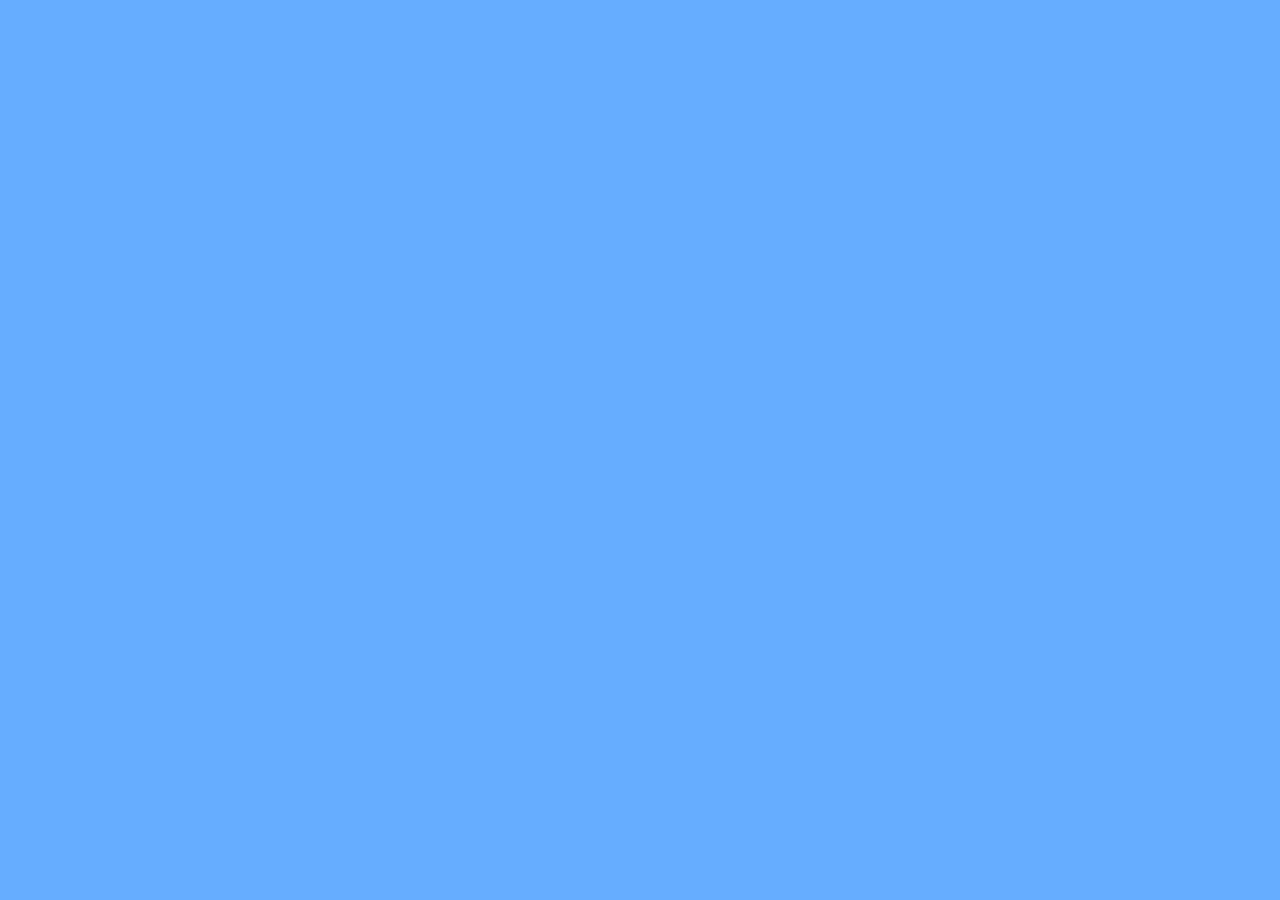
==== cssMemeSlider/index.html @ 99a7d3c0 "feat: add style css and images for slider (time step - friday, 13.09.2024, 19:20:00)" ====
<!DOCTYPE html>
<html lang="en">
<head>
    <meta charset="UTF-8">
    <meta name="viewport" content="width=device-width, initial-scale=1.0">
    <link rel="stylesheet" href="./CSS/style.css">
    <title>Document</title>
</head>
<body class="page">
    
</body>
</html>
---- cssMemeSlider/CSS/style.css ----
.page {
    margin: 0 auto;
    padding: 0;
    font-family: 'forum';
    font-size: 20px;
    color: #000;
    background-color:rgb(102, 173, 255) ;
    height: 100%;
}

*{
    scroll-behavior: smooth;
}

*{
    box-sizing: border-box;
}
 a,h1,h2,h3,h4,h5,h6 {
    margin: 0;
 }
 p {
    margin: 0;
 }
ul,li {
    padding: 0;
    margin: 0;
}
/*/----------body----------*/
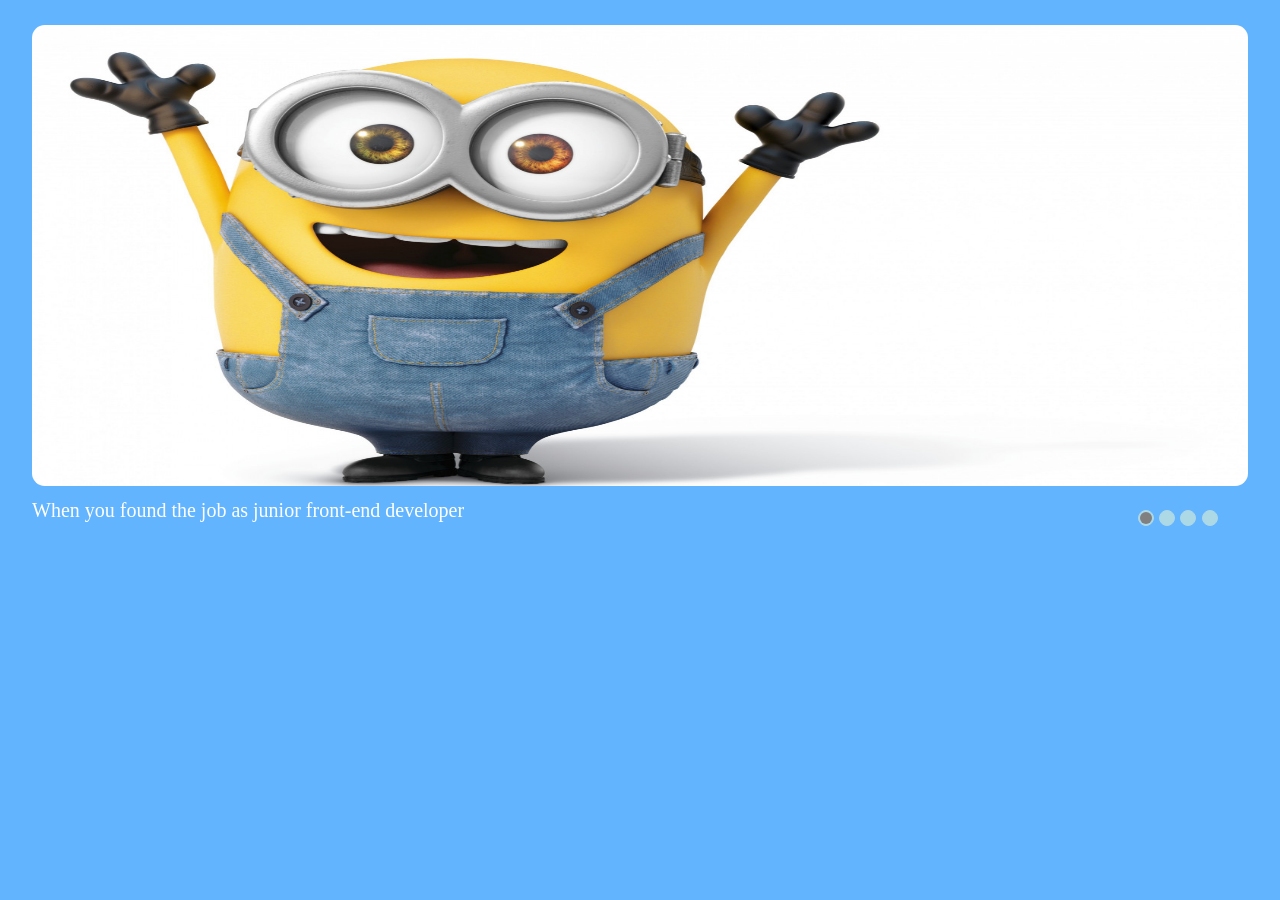
==== commit bf1e6ab3: "feat: create slider (time step - friday, 13.09.2024, 20::50)" ====
--- a/cssMemeSlider/index.html
+++ b/cssMemeSlider/index.html
@@ -1,12 +1,67 @@
 <!DOCTYPE html>
 <html lang="en">
-<head>
-    <meta charset="UTF-8">
-    <meta name="viewport" content="width=device-width, initial-scale=1.0">
-    <link rel="stylesheet" href="./CSS/style.css">
+  <head>
+    <meta charset="UTF-8" />
+    <meta name="viewport" content="width=device-width, initial-scale=1.0" />
+    <link rel="stylesheet" href="./CSS/style.css" />
     <title>Document</title>
-</head>
-<body class="page">
+  </head>
+  <body>
+    <main class="container">
+        <div id="slider">
+            <input type="radio" name="slider" id="s1" checked>
+            <input type="radio" name="slider" id="s2">
+            <input type="radio" name="slider" id="s3">
+            <input type="radio" name="slider" id="s4">
+
+            <div id="slides">
+                <div id="overflow">
+                    <div id="images">
+                            <div class="img_inner one">
+                                <img src="./img/1.jpg" alt="">
+                                <p>When you found the job as junior front-end developer</p>
+                                <label for="s1" ></label>
+                            </div>
+
+
+                            <div class="img_inner ">
+                                <img src="./img/2.jpg" alt="">
+                                <p>When you work as junior front-end developer</p>
+                                <label for="s2" ></label>
+                            </div>
+
+
+                            <div class="img_inner ">
+                                <img src="./img/3.jpg" alt="">
+                                <p>You are senior front-end developer</p>
+                                <label for="s3" ></label>
+                            </div>
+
     
+                            <div class="img_inner">
+                                <img src="./img/4.jpg" alt="">
+                                <p>When you have lanch at work</p>
+                                <label for="s4" i></label>
+                            </div>
+                    </div>
+                </div>
+            </div>
+
+            <div class="controls">
+                <label for="s1" class="btn" id="l_1">
+                    <div class="ch_btn_bg"></div>
+                </label>
+                <label for="s2" class="btn" id="l_2">
+                    <div class="ch_btn_bg"></div>
+                </label>
+                <label for="s3" class="btn" id="l_3">
+                    <div class="ch_btn_bg"></div>
+                </label>
+                <label for="s4" class="btn" id="l_4">
+                    <div class="ch_btn_bg"></div>
+                </label>
+           </div>
+        </div>
+    </main> 
 </body>
-</html>+</html>
--- a/cssMemeSlider/CSS/style.css
+++ b/cssMemeSlider/CSS/style.css
@@ -1,10 +1,10 @@
-.page {
+body {
     margin: 0 auto;
     padding: 0;
     font-family: 'forum';
     font-size: 20px;
     color: #000;
-    background-color:rgb(102, 173, 255) ;
+    background-color:rgb(99, 180, 255) ;
     height: 100%;
 }
 
@@ -25,5 +25,144 @@
     padding: 0;
     margin: 0;
 }
+
 /*/----------body----------*/
 
+
+/*----------main----------*/
+
+.container {
+    max-width: 100%;
+    width: 100%;
+    max-height:100%;
+    height: 100%;
+    display: flex;
+    flex-direction: column;
+    align-items: center;
+}
+
+#slider {
+    display: flex;
+    flex-direction: column;
+    align-items: center;
+    max-width: 95vw;
+    width: 100%;
+    height: 45vw;
+    overflow: hidden;
+    margin-top: 25px;
+}
+
+#slides {
+    max-width: 100%;
+    width: 100%;
+    max-height: 100%;
+    height: 100%;
+   
+}
+
+#overflow {
+    width: 100%;
+    height: 100%;
+    transition: margin-left .5s ease-in-out;
+}
+
+#images {
+    display: flex;
+    width: 400%;
+    height: 100%;
+}
+
+
+.img_inner {
+    width: 25%;
+    height: 80%;
+}
+
+img { 
+    aspect-ratio: 1/1;
+    width: 100%;
+    height: 100%;
+    border-radius: 0.8rem;
+    object-fit: fill;
+}
+
+p {
+  color: #fff;
+  margin-top: 0.5rem;
+}
+
+/*nav*/
+input[type="radio"] {
+   display: none;
+}
+
+
+.controls {
+    max-width: 100%;
+    width: 100%;
+    max-height: 100%;
+    display: flex;
+    justify-content: end;
+    margin-top: -7.5% ;
+    margin-right: 5%;
+}
+
+.btn {
+    width:1rem;
+    height: 1rem;
+    border: 0.0625rem lightblue solid ;
+    background-color: lightblue;
+    border-radius: 100%;
+    margin-left: 0.325rem;
+    cursor: pointer;
+    display: flex;
+    justify-content: center;
+    align-items: center;
+    transition: background-color .5s ease, border .5s ease;
+
+}
+
+
+.ch_btn_bg {
+    width:90%;
+    height:90%;
+    background-color: lightblue;
+    border-radius: 100%;
+    cursor: pointer;
+    margin: 0 auto;
+    text-align: center;
+    transition: background-color .5s ease;
+}
+
+.ch_btn_bg:hover {
+    background-color: #fff;
+}
+
+.btn:hover {
+    border: 0.0625rem #fff solid ;
+    background-color: #fff;
+}
+
+
+
+
+#s1:checked ~ .controls #l_1  div{ background-color: gray; }
+#s2:checked ~ .controls #l_2  div{ background-color: gray; }
+#s3:checked ~ .controls #l_3  div{ background-color: gray; }
+#s4:checked ~ .controls #l_4  div{ background-color: gray; }
+
+ #s1:checked ~ #slides #overflow{
+   margin-left:0;
+ }
+ #s2:checked ~ #slides #overflow{
+    margin-left:-100%;
+ }
+ #s3:checked ~ #slides #overflow {
+    margin-left:-200%;
+ }
+ #s4:checked ~ #slides #overflow {
+    margin-left:-300%;
+ }
+
+/*/nav*/
+
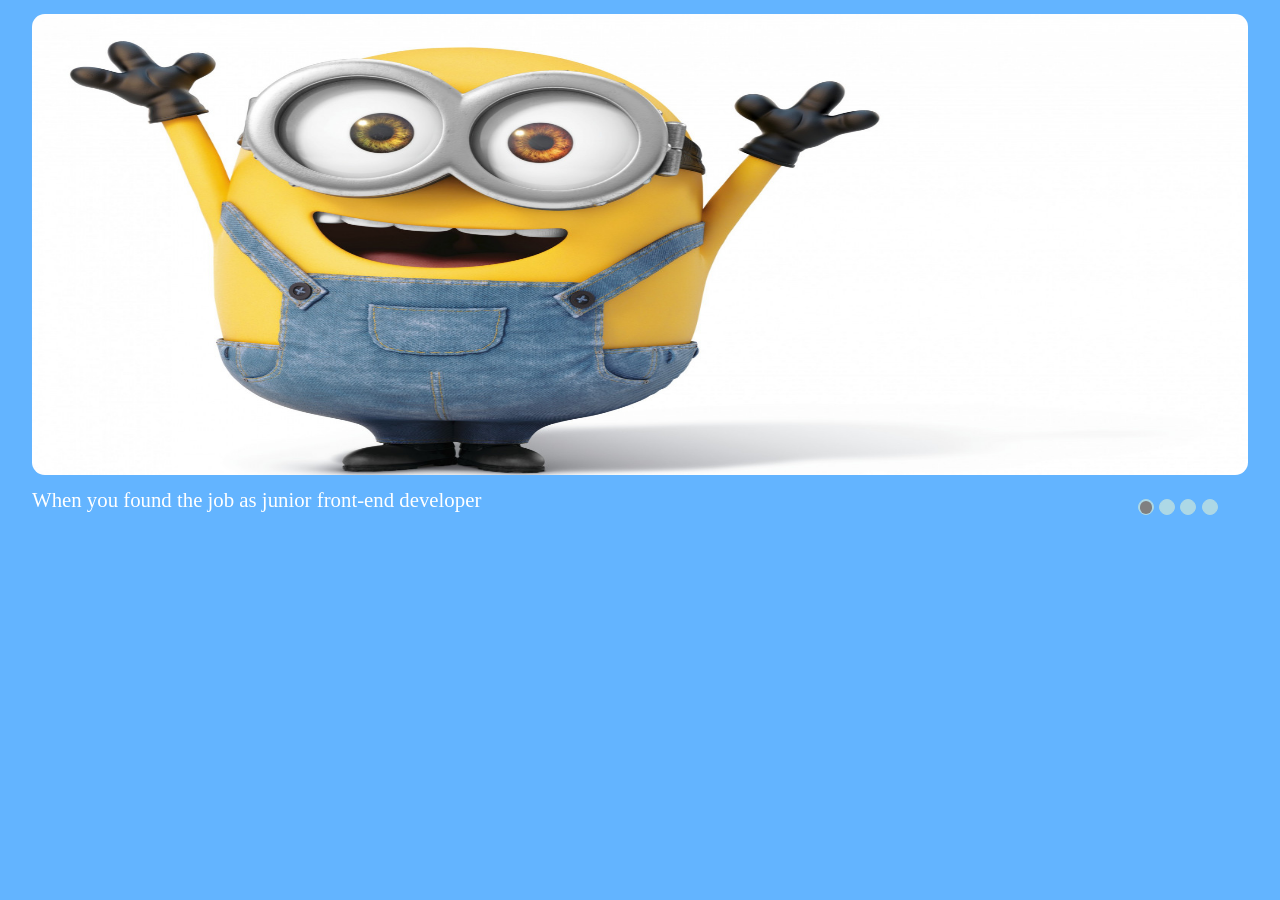
==== commit 45524d85: "feat: add adopt styles (saturday, 14.09.2024, 16:36:40)" ====
--- a/cssMemeSlider/index.html
+++ b/cssMemeSlider/index.html
@@ -4,6 +4,7 @@
     <meta charset="UTF-8" />
     <meta name="viewport" content="width=device-width, initial-scale=1.0" />
     <link rel="stylesheet" href="./CSS/style.css" />
+    <link rel="stylesheet" href="./CSS/adopt_style.css">
     <title>Document</title>
   </head>
   <body>
--- a/cssMemeSlider/CSS/style.css
+++ b/cssMemeSlider/CSS/style.css
@@ -2,7 +2,7 @@
     margin: 0 auto;
     padding: 0;
     font-family: 'forum';
-    font-size: 20px;
+    font-size: 1.3rem;
     color: #000;
     background-color:rgb(99, 180, 255) ;
     height: 100%;
@@ -49,7 +49,7 @@
     width: 100%;
     height: 45vw;
     overflow: hidden;
-    margin-top: 25px;
+    margin-top: 0.9rem;
 }
 
 #slides {
--- a/cssMemeSlider/CSS/adopt_style.css
+++ b/cssMemeSlider/CSS/adopt_style.css
@@ -0,0 +1,127 @@
+/*/----------main----------*/
+
+@media screen and (max-width: 800px) {
+    div, label, p, img{
+        transition: all .2s ease;
+    }
+    .controls {
+        margin-top: -7% ;
+        margin-right: 5%;
+    }
+}
+
+
+@media screen and (max-width: 768px) {
+    div, label, p, img{
+        transition: all 0.5s ease;
+    }
+    .controls {
+        display: flex;
+        justify-content: center;
+        margin-top: -7% ;
+        margin-right: 5%;
+        transition: margin-top 0.5s ease, margin-right 0.5s ease;
+    }
+    p {
+        color: #fff;
+        margin-top: 0.9rem;
+        font-size: 1rem;
+
+      }
+      .btn {
+        width:0.7rem;
+        height: 0.7rem;
+
+    }
+}
+
+
+@media screen and (max-width: 640px) {
+    .controls {
+        display: flex;
+        justify-content: center;
+        margin-top: -7% ;
+        margin-right: 5%;
+    }
+    p {
+        color: #fff;
+        margin-top: 2rem;
+        font-size: 1rem;
+      }
+      .btn {
+        width:0.7rem;
+        height: 0.7rem;
+    }
+}
+
+@media screen and (max-width: 550px) {
+    #slider {
+        height: 60vw;
+    }
+    .controls {
+        margin-top: -9% ;
+        margin-right: 5%;
+    }
+    p {
+        color: #fff;
+        margin-top: 2rem;
+        font-size: 1rem;
+      }
+      .btn {
+        width:0.7rem;
+        height: 0.7rem;
+    }
+}
+
+
+@media screen and (max-width: 430px) {
+    #slider {
+        height: 68vw;
+    }
+    .controls {
+        margin-top: -9% ;
+        margin-right: 5%;
+    }
+    p {
+        color: #fff;
+        margin-top: 2rem;
+        font-size: 1rem;
+      }
+      .btn {
+        width:0.7rem;
+        height: 0.7rem;
+    }
+}
+
+
+
+@media screen and (max-width: 370px) {
+    #slider {
+        height: 80vw;
+    }
+    .controls {
+        margin-top: -12% ;
+        margin-right: 5%;
+    }
+    p {
+        color: #fff;
+        margin-top: 2rem;
+        font-size: 0.8rem;
+      }
+      .btn {
+        width:0.5rem;
+        height: 0.5rem;
+    }
+
+}
+
+@media screen and (max-width: 320px) {
+    #slider {
+        height: 110vw;
+    }
+    .controls {
+        margin-top: -18% ;
+        margin-right: 5%;
+    }
+
+}
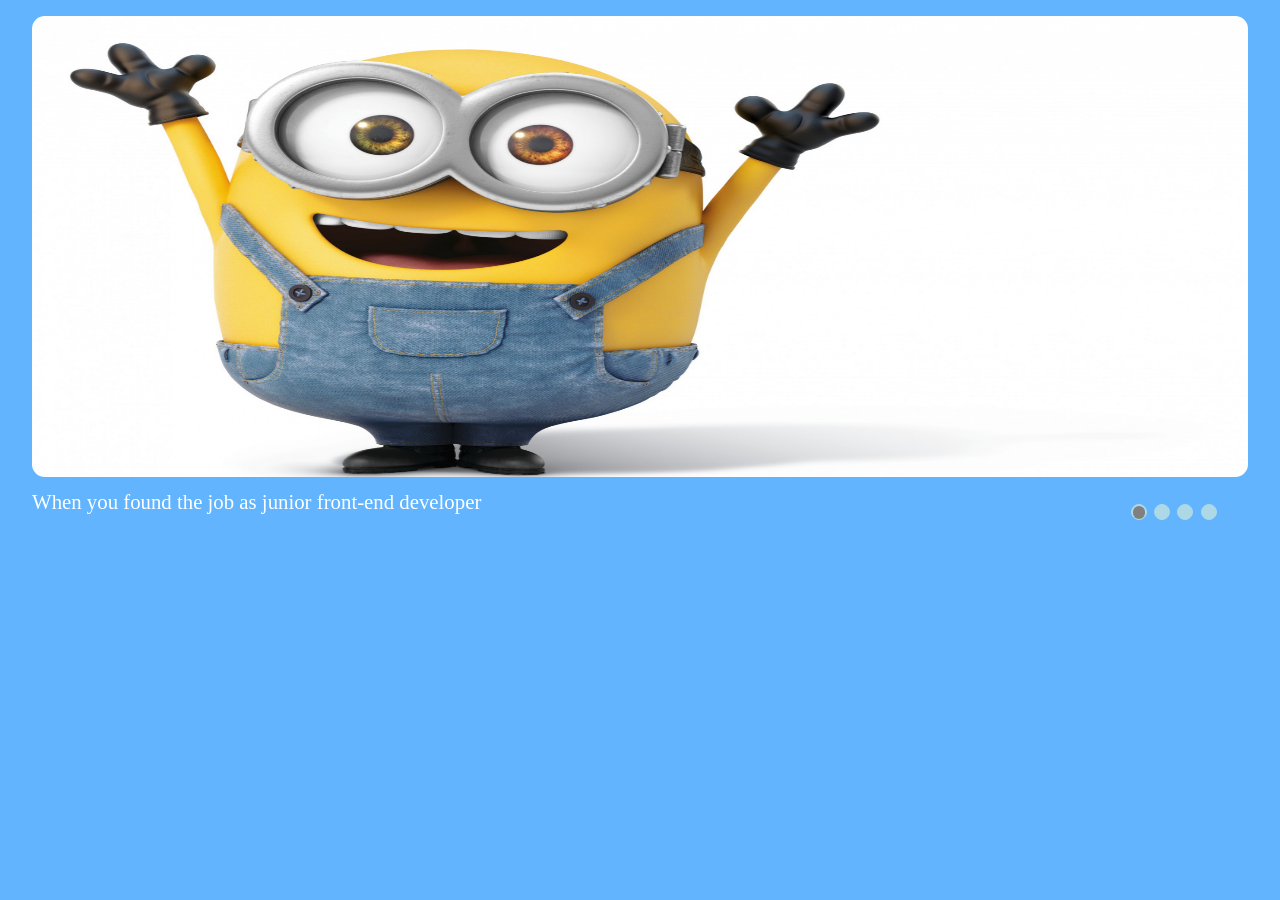
==== commit ebc77134: "fix: fix style of controls (wendsday, 18.09.2024)" ====
--- a/cssMemeSlider/index.html
+++ b/cssMemeSlider/index.html
@@ -49,18 +49,31 @@
             </div>
 
             <div class="controls">
-                <label for="s1" class="btn" id="l_1">
-                    <div class="ch_btn_bg"></div>
-                </label>
-                <label for="s2" class="btn" id="l_2">
-                    <div class="ch_btn_bg"></div>
-                </label>
-                <label for="s3" class="btn" id="l_3">
-                    <div class="ch_btn_bg"></div>
-                </label>
-                <label for="s4" class="btn" id="l_4">
-                    <div class="ch_btn_bg"></div>
-                </label>
+
+                <div class="btn__wrapper">
+                    <label for="s1" class="btn" id="l_1">
+                        <div class="ch_btn_bg"></div>
+                    </label>
+                </div>
+
+                <div class="btn__wrapper">
+                    <label for="s2" class="btn" id="l_2">
+                        <div class="ch_btn_bg"></div>
+                    </label>
+                </div>
+
+                <div class="btn__wrapper">
+                    <label for="s3" class="btn" id="l_3">
+                        <div class="ch_btn_bg"></div>
+                    </label>
+                </div>
+
+                <div class="btn__wrapper">
+                    <label for="s4" class="btn" id="l_4">
+                        <div class="ch_btn_bg"></div>
+                    </label>
+                </div>
+                
            </div>
         </div>
     </main> 
--- a/cssMemeSlider/CSS/style.css
+++ b/cssMemeSlider/CSS/style.css
@@ -27,8 +27,6 @@
 }
 
 /*/----------body----------*/
-
-
 /*----------main----------*/
 
 .container {
@@ -39,6 +37,7 @@
     display: flex;
     flex-direction: column;
     align-items: center;
+    padding: 1rem;
 }
 
 #slider {
@@ -49,7 +48,6 @@
     width: 100%;
     height: 45vw;
     overflow: hidden;
-    margin-top: 0.9rem;
 }
 
 #slides {
@@ -107,6 +105,16 @@
     margin-right: 5%;
 }
 
+.btn__wrapper {
+    width: 1.45rem;
+    height: 1.45rem;
+    display: flex;
+    justify-content: center;
+    align-items: center;
+
+    cursor: pointer;
+}
+
 .btn {
     width:1rem;
     height: 1rem;
@@ -134,13 +142,13 @@
     transition: background-color .5s ease;
 }
 
-.ch_btn_bg:hover {
-    background-color: #fff;
+.btn__wrapper:hover .btn {
+    border: 0.0625rem #fff solid; 
+    background-color: #fff; 
 }
 
-.btn:hover {
-    border: 0.0625rem #fff solid ;
-    background-color: #fff;
+.btn__wrapper:hover .ch_btn_bg {
+    background-color: #fff; 
 }
 
 
--- a/cssMemeSlider/CSS/adopt_style.css
+++ b/cssMemeSlider/CSS/adopt_style.css
@@ -24,7 +24,7 @@
     }
     p {
         color: #fff;
-        margin-top: 0.9rem;
+        margin-top: 2rem;
         font-size: 1rem;
 
       }
